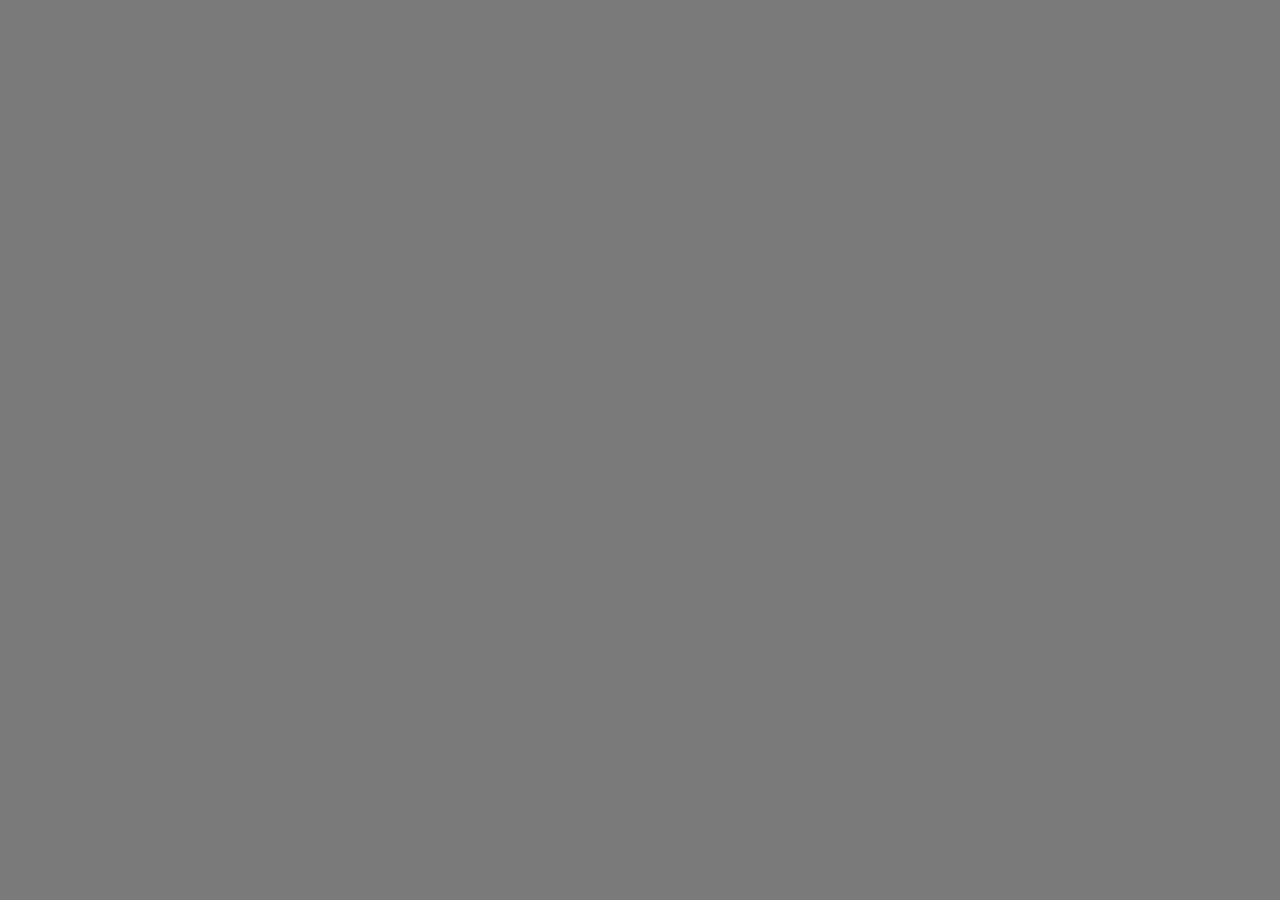
==== highscore.html @ a70ae737 "added timer and start button functionality" ====
<!DOCTYPE html>
<html lang="en">
  <head>
    <meta charset="UTF-8" />
    <meta http-equiv="X-UA-Compatible" content="IE=edge" />
    <meta name="viewport" content="width=device-width, initial-scale=1.0" />
    <link rel="stylesheet" href="./assets/css/styles.css" />
    <title>Coding Quiz Highscores</title>
  </head>
  <body></body>
</html>
---- assets/css/styles.css ----
/* ------------------- */
/* Global Declarations */
/* ------------------- */

* {
  padding: 0;
  margin: 0;
  box-sizing: border-box;
  background-color: rgb(122, 122, 122);
}

/* -------------- */
/* Header Section */
/* -------------  */
header {
  display: flex;
  justify-content: space-between;
  font-size: 20px;
  padding: 15px;
}

header a {
  text-decoration: none;
}

/* ---------------------- */
/* Main section container */
/* ---------------------- */
.quiz {
  height: 100vh;
}

/* ---------- */
/* Start Menu */
/* ---------- */
.start-menu {
  text-align: center;
}

.start-menu h1,
.start-menu p {
  padding: 20px;
  font-size: 30px;
}

.start-menu p {
  margin-left: 25%;
  margin-right: 25%;
}

.start-menu button {
  color: white;
  background-color: rgb(143, 61, 153);
  padding: 15px;
  border-radius: 15px;
}

.start-menu button:hover {
  color: black;
  background-color: rgb(227, 147, 237);
}

/* ---------------- */
/* Question Section */
/* ---------------- */
.questions,
.quiz-answers {
  display: flex;
  justify-content: center;
}

.questions {
  padding-top: 10%;
  align-self: center;
}

.questions h3 {
  padding-bottom: 10vh;
  width: 30%;
}

.quiz-answers {
  flex-direction: column;
  width: 20%;
  margin-left: 35%;
}

.quiz-answers button {
  margin: 5px;
  padding: 15px;
  color: white;
  background-color: rgb(143, 61, 153);
  border-radius: 25px;
}

.quiz-answers button:hover {
  color: black;
  background-color: rgb(227, 147, 237);
}

/* ------------- */
/* Answer status */
/* ------------- */

.answer-status {
  text-align: center;
  font-weight: lighter;
  border-bottom: 1px solid rgba(37, 30, 38, 75);
  color: rgba(37, 30, 38, 75);
  font-size: 20px;
}

/* ------------- */
/* Hide elements */
/* ------------- */

.hidden {
  display: none !important;
}
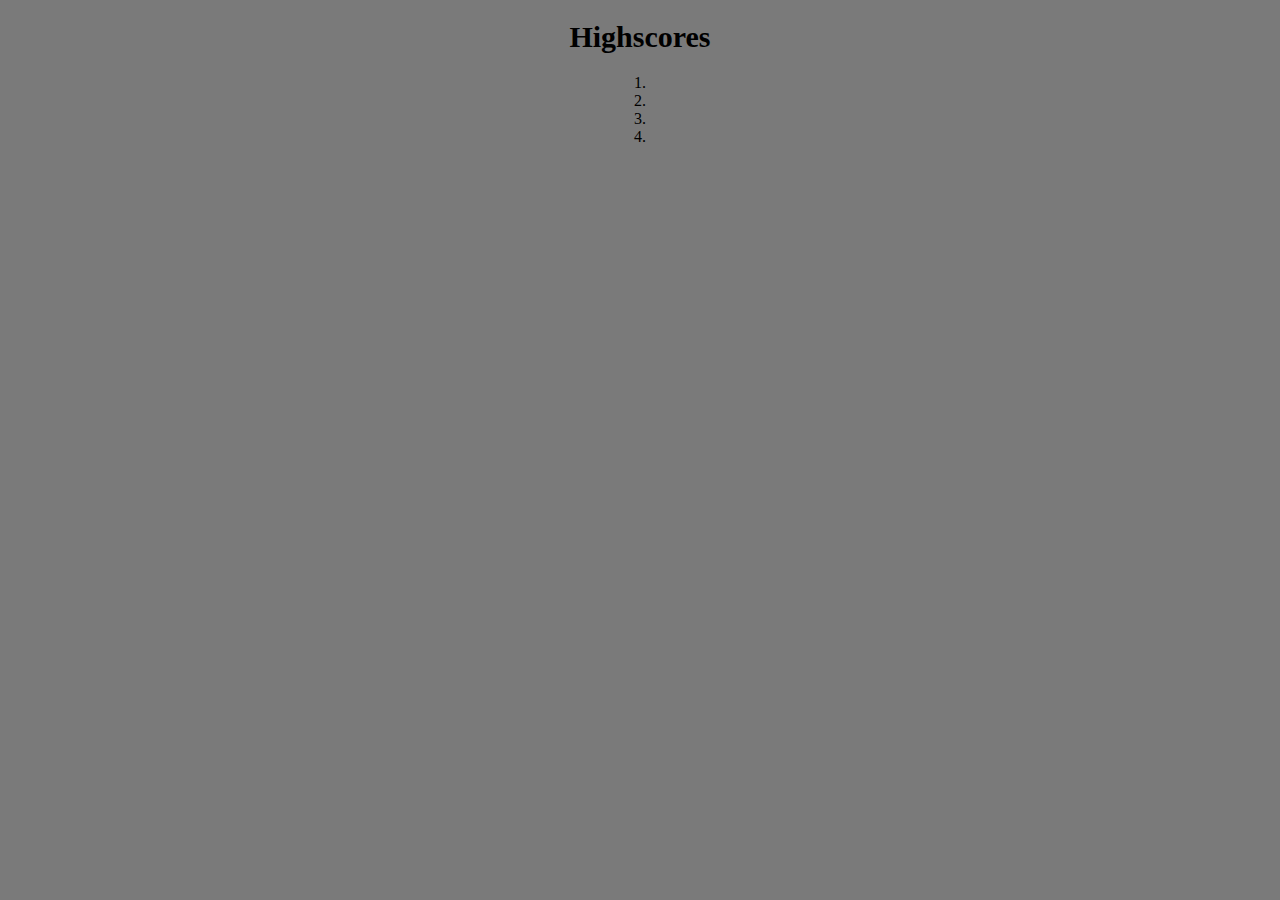
==== commit 2dc5137a: "added highscore page" ====
--- a/highscore.html
+++ b/highscore.html
@@ -5,7 +5,18 @@
     <meta http-equiv="X-UA-Compatible" content="IE=edge" />
     <meta name="viewport" content="width=device-width, initial-scale=1.0" />
     <link rel="stylesheet" href="./assets/css/styles.css" />
-    <title>Coding Quiz Highscores</title>
+    <title>Quiz Highscore Leaderboard</title>
   </head>
-  <body></body>
+  <body>
+    <section class="quiz start-menu">
+      <h1>Highscores</h1>
+      <ul>
+        <li class="userScore">1.</li>
+        <li class="userScore">2.</li>
+        <li class="userScore">3.</li>
+        <li class="userScore">4.</li>
+      </ul>
+    </section>
+    <script src="./assets/js/script.js"></script>
+  </body>
 </html>
--- a/assets/css/styles.css
+++ b/assets/css/styles.css
@@ -77,6 +77,7 @@
 .questions h3 {
   padding-bottom: 10vh;
   width: 30%;
+  font-size: 30px;
 }
 
 .quiz-answers {
@@ -105,9 +106,20 @@
 .answer-status {
   text-align: center;
   font-weight: lighter;
-  border-bottom: 1px solid rgba(37, 30, 38, 75);
+  border-top: 1px solid rgba(37, 30, 38, 75);
   color: rgba(37, 30, 38, 75);
   font-size: 20px;
+}
+
+.highscore-form label {
+  font-weight: bold;
+  font-size: 20px;
+}
+.highscore-form h3 {
+  font-size: 30px;
+}
+.highscore-form input {
+  height: 5vh;
 }
 
 /* ------------- */
